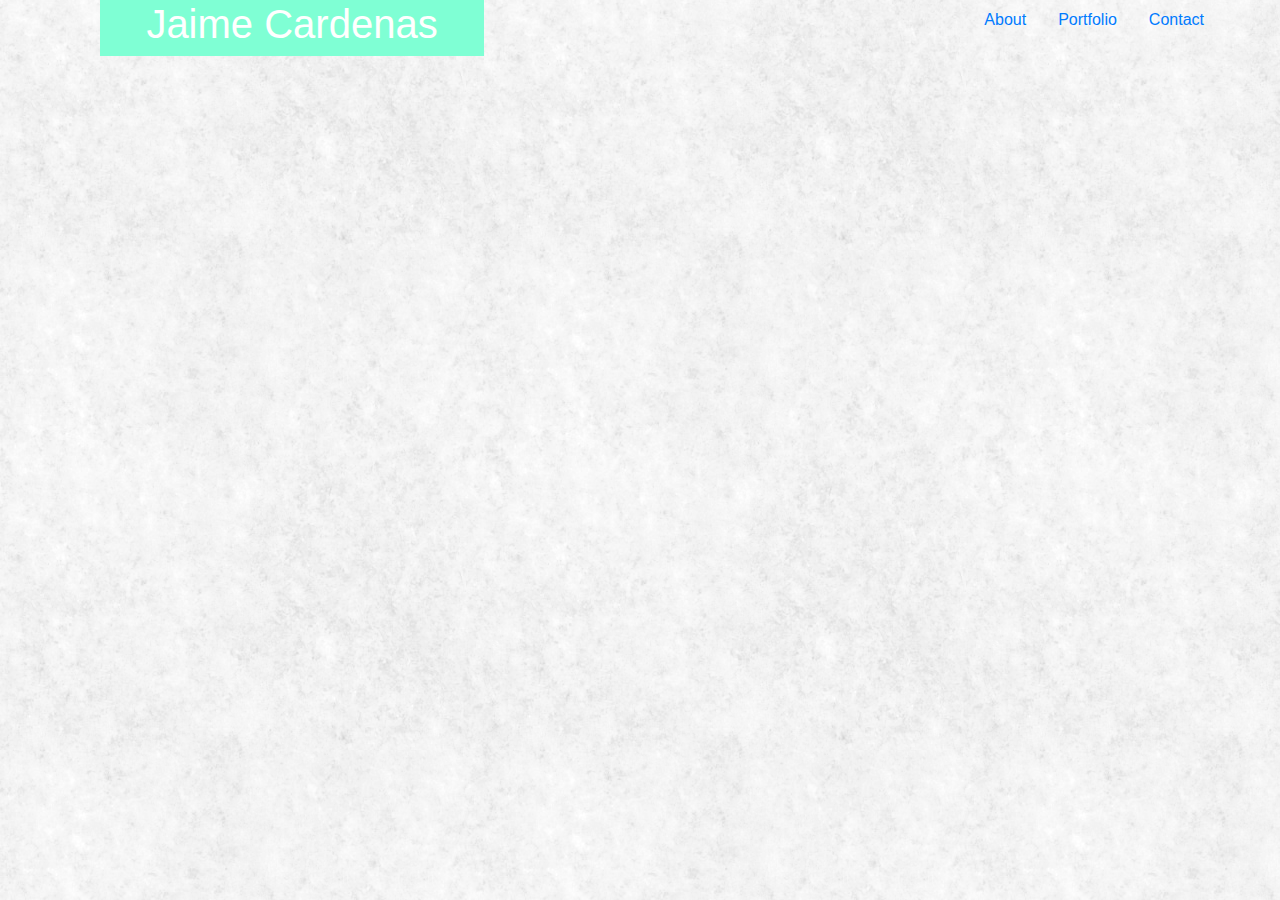
==== index.html @ f528e171 "first commit" ====
<!DOCTYPE html>
<html lang="en">
<head>
    
    
    <link rel="stylesheet" href="https://stackpath.bootstrapcdn.com/bootstrap/4.3.1/css/bootstrap.min.css" integrity="sha384-ggOyR0iXCbMQv3Xipma34MD+dH/1fQ784/j6cY/iJTQUOhcWr7x9JvoRxT2MZw1T" crossorigin="anonymous">
    <link rel="stylesheet" type="text/css" href=".\assets\css\styles.css">

    <meta charset="UTF-8">
    <meta name="viewport" content="width=device-width, initial-scale=1.0">
    <meta http-equiv="X-UA-Compatible" content="ie=edge">

    <!--Page Title-->
    <title>About Me</title> 
</head>

<body>
<div class="header-container">
    <div class = "myname">
        <h1>Jaime Cardenas</h1>
    </div>
  <div class="nav">
    <ul class="nav justify-content-end">
        <li class="nav-item">
          <a class="nav-link active" href="./index.html">About</a>
        </li>
        <li class="nav-item">
          <a class="nav-link" href="./portfolio.html">Portfolio</a>
        </li>
        <li class="nav-item">
          <a class="nav-link" href="./contact.html">Contact</a>
        </li>
      </ul>
  </div>
</div>
</body>

</html>
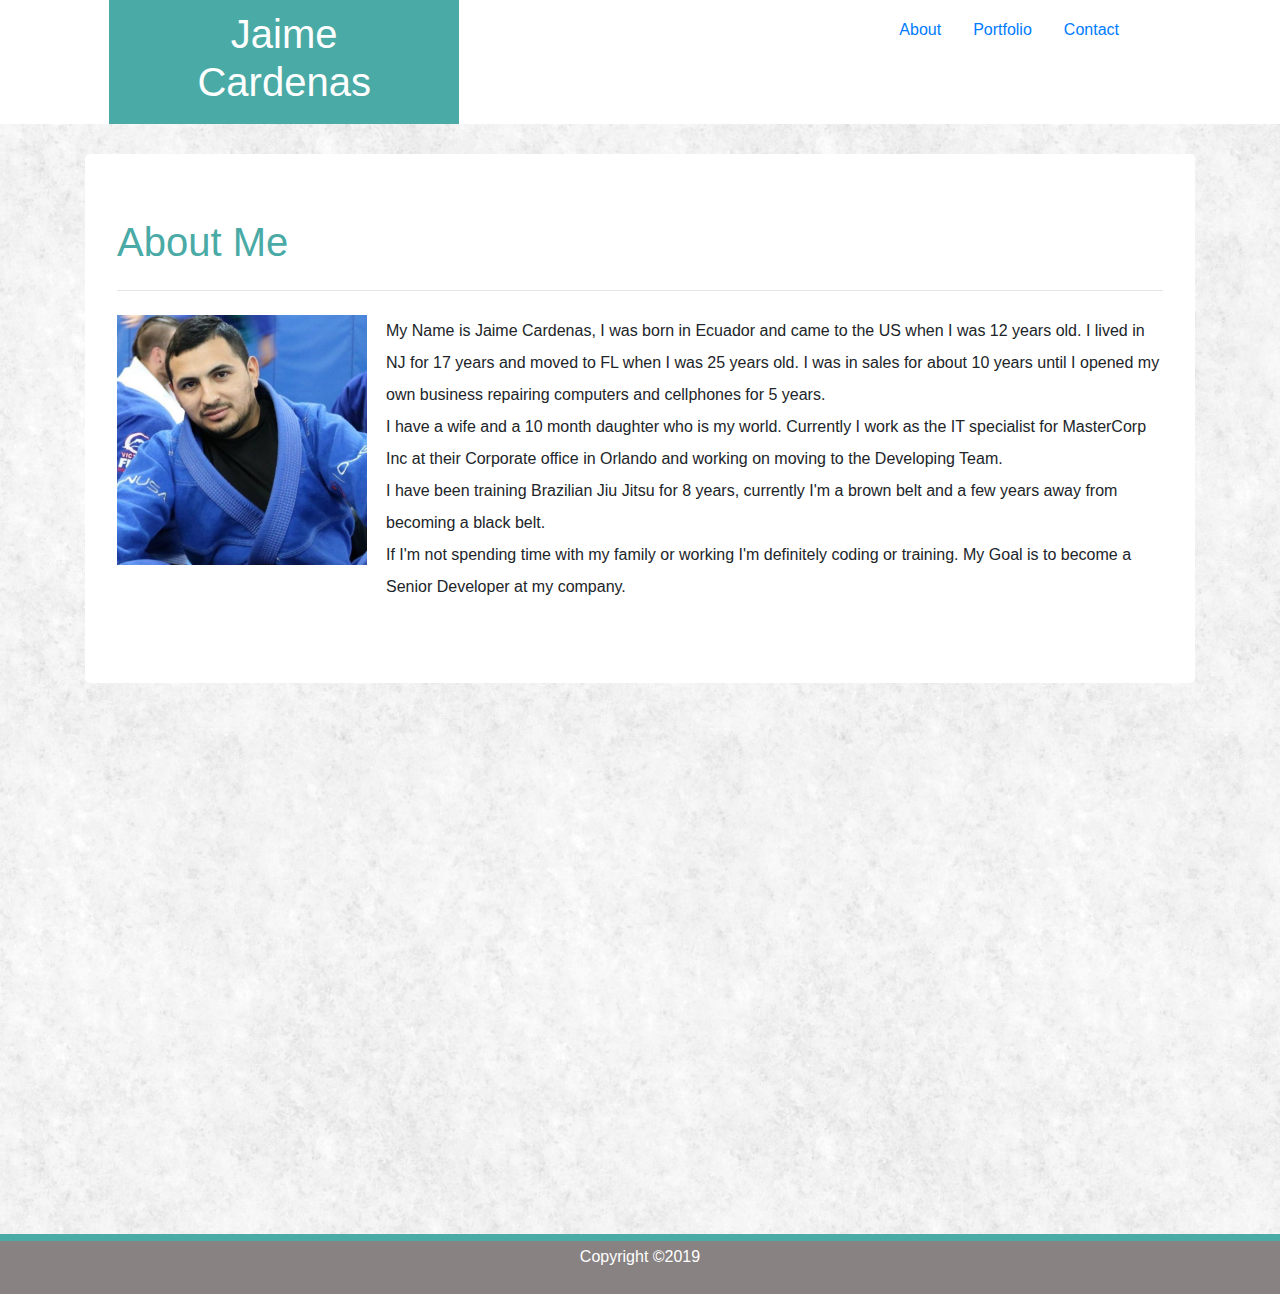
==== commit 355e8aa8: "fixed the logo 10:12am 6/17/19" ====
--- a/index.html
+++ b/index.html
@@ -1,38 +1,67 @@
 <!DOCTYPE html>
 <html lang="en">
+
 <head>
-    
-    
-    <link rel="stylesheet" href="https://stackpath.bootstrapcdn.com/bootstrap/4.3.1/css/bootstrap.min.css" integrity="sha384-ggOyR0iXCbMQv3Xipma34MD+dH/1fQ784/j6cY/iJTQUOhcWr7x9JvoRxT2MZw1T" crossorigin="anonymous">
-    <link rel="stylesheet" type="text/css" href=".\assets\css\styles.css">
+  <meta charset="UTF-8">
+  <meta name="viewport" content="width=device-width, initial-scale=1.0">
+  <meta http-equiv="X-UA-Compatible" content="ie=edge">
+  <link rel="stylesheet" href="https://stackpath.bootstrapcdn.com/bootstrap/4.3.1/css/bootstrap.min.css"
+    integrity="sha384-ggOyR0iXCbMQv3Xipma34MD+dH/1fQ784/j6cY/iJTQUOhcWr7x9JvoRxT2MZw1T" crossorigin="anonymous">
+  <link rel="stylesheet" type="text/css" href=".\assets\css\styles.css">
+  <title>About Me</title>
+</head>
+<!-- Header with navbar -->
+<body>
+  <header>
+    <div class="row">
+      <div class="col-lg-1">
+      </div>
+      <div class="col-lg-4">
+        <h1 class="myname">Jaime Cardenas</h1>
+      </div>
+      <div class="col-lg-3">
+      </div>
+      <div class="col-lg-3">
+        <nav class="nav">
+          <a class="nav-link active" href="./index.html">About</a>
+          <a class="nav-link" href="./portfolio.html">Portfolio</a>
+          <a class="nav-link" href="./contact.html">Contact</a>
+        </nav>
+      </div>
+    </div>
 
-    <meta charset="UTF-8">
-    <meta name="viewport" content="width=device-width, initial-scale=1.0">
-    <meta http-equiv="X-UA-Compatible" content="ie=edge">
-
-    <!--Page Title-->
-    <title>About Me</title> 
-</head>
-
-<body>
-<div class="header-container">
-    <div class = "myname">
-        <h1>Jaime Cardenas</h1>
+  </header>
+<!-- body and about information -->
+  <div class="container">
+    <div class="jumbotron">
+      <h1 class="display-6" id="about">About Me</h1>
+      <hr class="my-4">
+      <div class="row">
+        <div class="col-md-3">
+          <img id="bio-img" src="./assets/images/jaime.jpg" alt="Jaime Cardenas" height="250" width="250">
+        </div>
+        <div class="col-md-9">
+          <p>My Name is Jaime Cardenas, I was born in Ecuador and came to the US when I was 12 years old. I
+            lived in NJ for 17 years
+            and moved to FL when I was 25 years old. I was in sales for about 10 years until I opened my own business
+            repairing computers and cellphones
+            for 5 years.<br>
+            I have a wife and a 10 month daughter who is my world. Currently I work as the IT specialist for MasterCorp
+            Inc at their Corporate office
+            in Orlando and working on moving to the Developing Team.<br>
+            I have been training Brazilian Jiu Jitsu for 8 years, currently I'm a brown belt and a few years away from
+            becoming a black belt.<br>
+            If I'm not spending time with my family or working I'm definitely coding or training. My Goal is to become a
+            Senior Developer at
+            my company.</p>
+        </div>
+      </div>
     </div>
-  <div class="nav">
-    <ul class="nav justify-content-end">
-        <li class="nav-item">
-          <a class="nav-link active" href="./index.html">About</a>
-        </li>
-        <li class="nav-item">
-          <a class="nav-link" href="./portfolio.html">Portfolio</a>
-        </li>
-        <li class="nav-item">
-          <a class="nav-link" href="./contact.html">Contact</a>
-        </li>
-      </ul>
   </div>
-</div>
+<!-- footer -->
+  <footer>
+        <p id="copyright">Copyright ©2019</p>
+  </footer>
 </body>
 
 </html>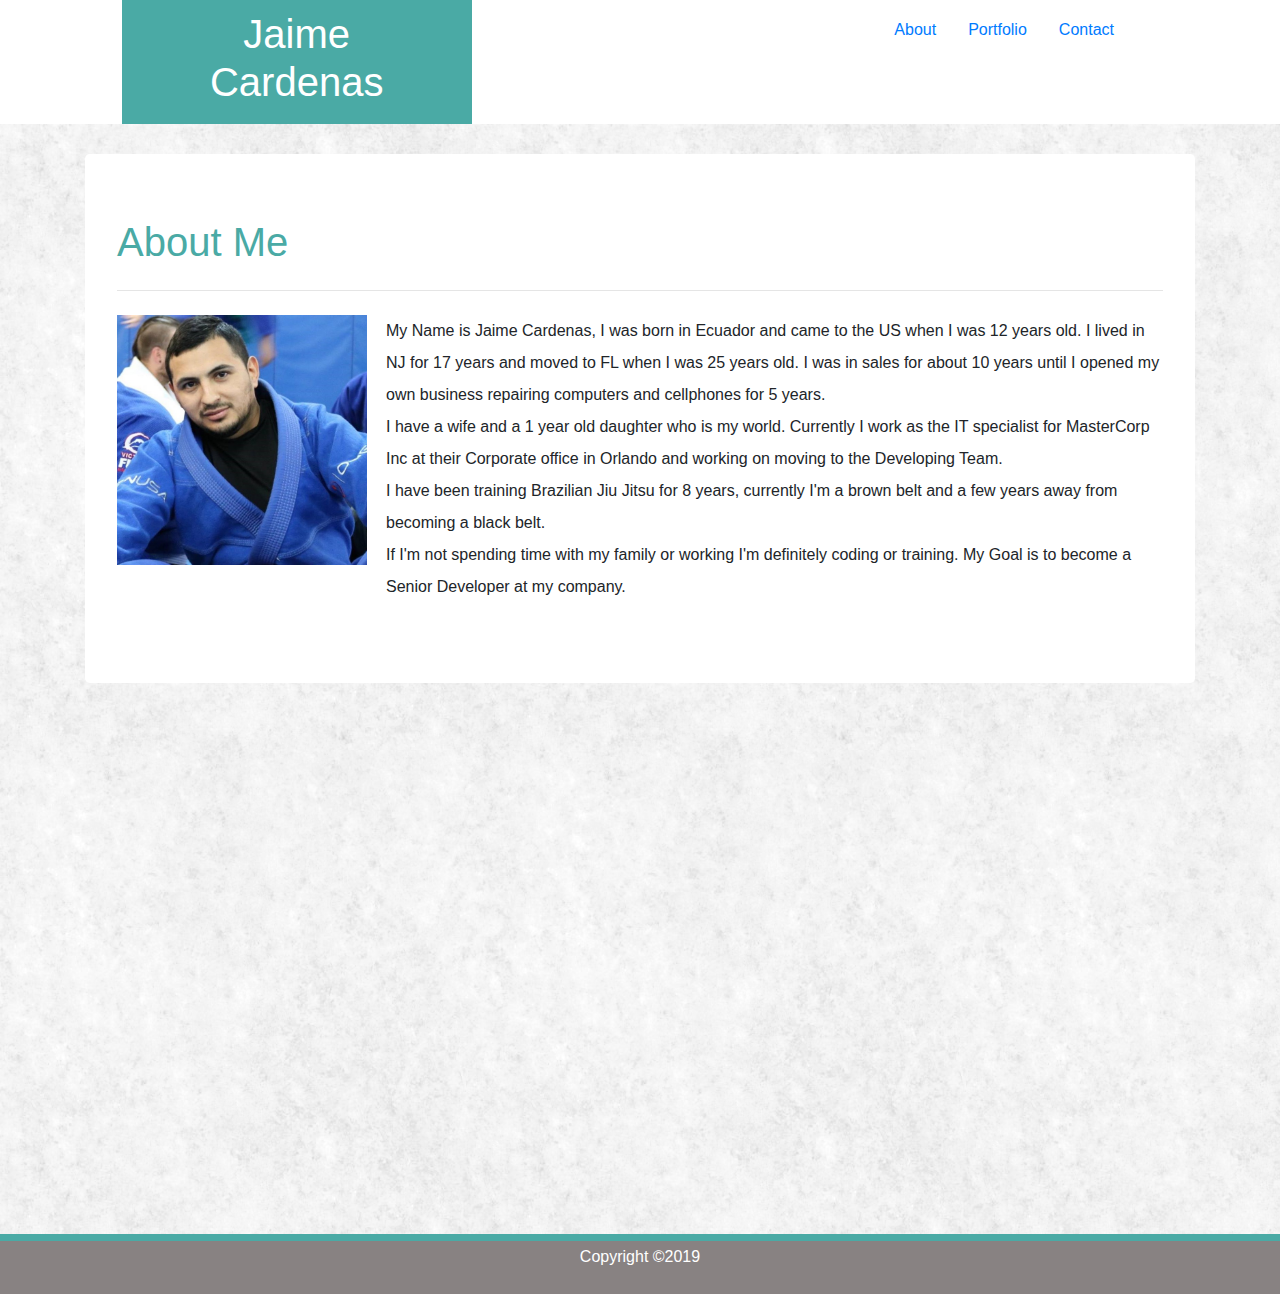
==== commit edeedef4: "updated BIO" ====
--- a/index.html
+++ b/index.html
@@ -12,7 +12,7 @@
 </head>
 <!-- Header with navbar -->
 <body>
-  <header>
+  <header class="container-fluid">
     <div class="row">
       <div class="col-lg-1">
       </div>
@@ -46,7 +46,7 @@
             and moved to FL when I was 25 years old. I was in sales for about 10 years until I opened my own business
             repairing computers and cellphones
             for 5 years.<br>
-            I have a wife and a 10 month daughter who is my world. Currently I work as the IT specialist for MasterCorp
+            I have a wife and a 1 year old daughter who is my world. Currently I work as the IT specialist for MasterCorp
             Inc at their Corporate office
             in Orlando and working on moving to the Developing Team.<br>
             I have been training Brazilian Jiu Jitsu for 8 years, currently I'm a brown belt and a few years away from
